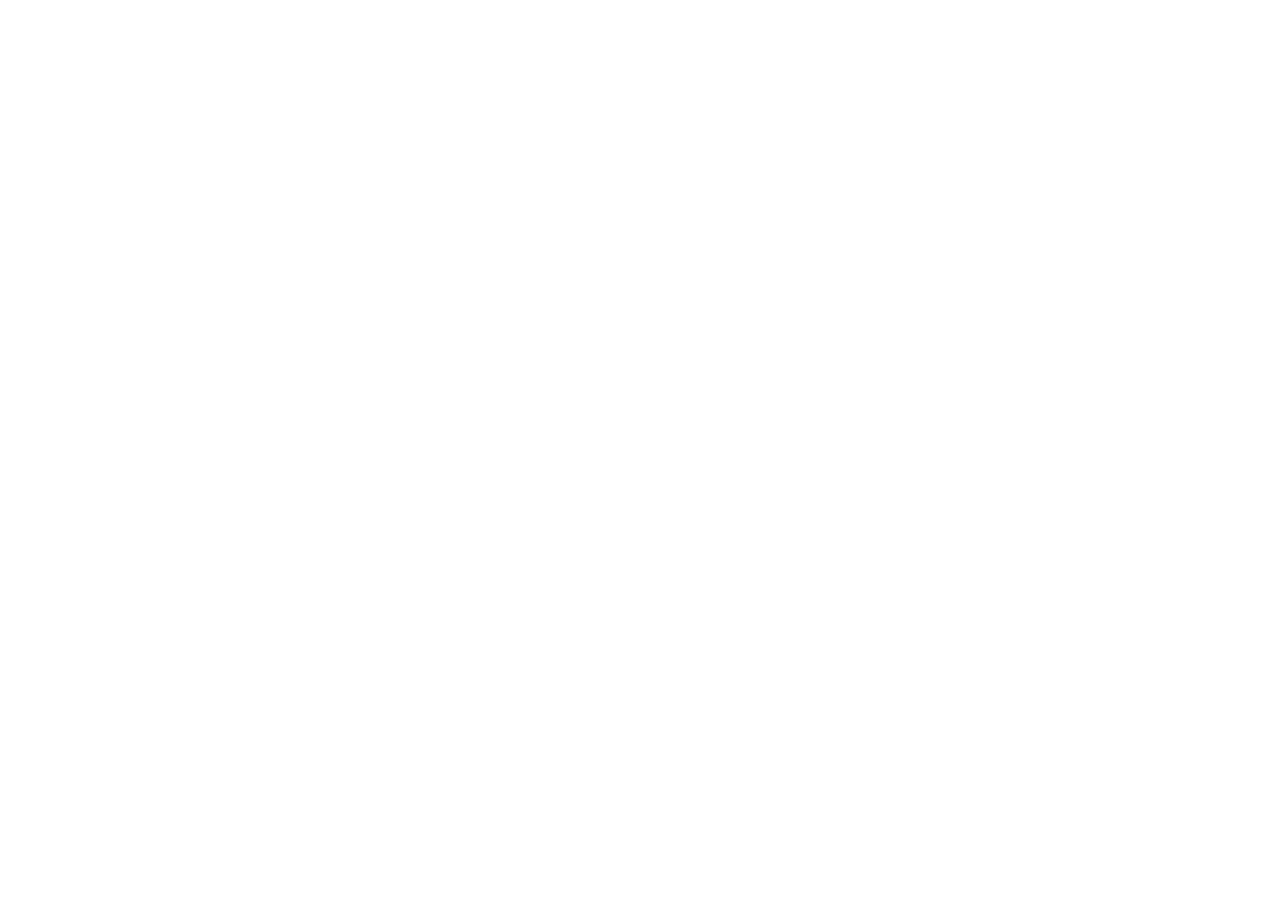
==== game.html @ 42dd6402 "Create game.html" ====
<!DOCTYPE html>
<html>
  <head>
        <style>
      body{
        font-family: 'Roboto', helvetica, sans-serif;
      }
      .door text, .bar text{
        stroke: none;
        text-anchor: middle;
      }
      .door line{
        stroke: white;
        stroke-width: 3;
      }
      .door .prize rect, .bar rect.wins{
        fill: #2ECC71;
      }
      .door .prize rect.goat{
        fill: #E74C3C;
      }
      .door .cover text{
        fill: white;
      }
      .door .cover{
        fill: black;
      }
      .select{
        fill: none;
        opacity: 0.5;
        stroke: white;
      }
      body { 
        margin: 0;
      }
      label, select {
        font-size: 20px;
      }
      .bar rect.bg{
        fill: white;
      }
      .stickers {
        display: none;
      }
      .play-btn{
        cursor: pointer;
      }
    </style>
  </head>
  <body>
    <link href='http://fonts.googleapis.com/css?family=Roboto:300' rel='stylesheet' type='text/css'>
    <svg>
      <g class="stickers">
        <g class="goat">
          <path d="M5.842,19.803c0.566,1.698,2.398,1.526,3.139,1.613c0.741,0.087,1.613-0.807,1.613-0.807s0.453-3.117,0.226-4.076  s-1.098-4.316-0.924-4.97c0.174-0.654,1.482-4.185,1.482-4.185s-2.834,3.139-3.182,4.185c-0.349,1.046-0.959,3.313-1.308,4.534  C6.539,17.318,5.362,18.365,5.842,19.803z"/>
<path d="M14.11,4.196c0.241,0.185,1.424-0.552,1.918-0.465c0.494,0.087,1.046,0.227,1.046,0.227S16.9,1.087,15.593,1.057  S13.733,3.906,14.11,4.196z"/>
<path d="M30.444,62.09c0,0,2.848,0.174,4.301,1.744s2.383,4.766,2.441,6.51c0.058,1.744-0.233,6.626,0,8.312  s1.453,4.883,1.686,5.638c0.233,0.756-1.221,7.324-1.221,7.324s-0.291-5.057-0.639-7.324c-0.349-2.267-1.951-5.173-2.342-6.975  c-0.39-1.802-0.158-3.313-0.565-5.115c-0.407-1.802-2.267-3.662-2.616-5.522S30.444,62.09,30.444,62.09z"/>
<path d="M70.842,68.368c0,0,2.616,1.628,3.371,3.081c0.756,1.453,0,6.394,0,6.394s-4.301,9.416-5.057,10.928  c-0.756,1.511-3.604,7.556-3.604,7.556h4.301c0,0,0.116-1.163,1.104-1.569c0.988-0.407,0-2.267,0.93-2.441s2.125-0.639,2.661-0.872  s-0.394-3.197,0.478-4.941c0.872-1.744,2.034-6.801,3.371-7.615c1.337-0.814,2.209-1.918,2.209-1.918s-0.814-3.894-0.233-5.58  c0.581-1.686,1.744-2.616,1.744-2.616l-3.546-6.568c0,0-1.86,3.546-2.616,4.069C75.201,66.798,70.842,68.368,70.842,68.368z"/>
<path d="M93.511,79.354c0.436-2.441,1.046-4.708,0.61-6.365c-0.436-1.657-3.313-8.835-2.79-11.262  c0.523-2.427,0.61-12.977,0.61-15.505s-2.877-6.278-2.877-6.278s2.093-2.528,2.703-4.359c0.61-1.831-0.698-1.133-0.698-1.133  s0.262-2.267-1.657-4.011c-1.918-1.744-6.19-3.226-6.19-3.226s4.011,3.081,4.447,6.365c0.067,0.506-1.133,1.112-2.267,1.569  c-2.357,0.952-12.468-1.221-17.525-1.133c-5.057,0.087-14.561,1.221-15.781,0.785c-1.221-0.436-5.057-2.703-6.278-3.836  c-1.221-1.133-7.934-1.918-7.934-1.918l-5.057-5.885c0,0-0.741,0.218-2.354,0c-1.613-0.218-4.447-2.18-4.97-3.836  c-0.523-1.657-0.131-4.534-0.305-5.842s-2.746-5.144-2.746-5.144s2.746,3.052,3.27,4.621s-0.392,5.493,0.349,6.147  c0.741,0.654,3.139,3.531,4.534,3.531s5.231-1.657,3.27-5.929c-1.962-4.272-5.493-6.278-6.016-7.716s-2.616-2.485-2.616-2.485  s2.18-3.793,3.575-3.924s6.583,1.221,6.583,1.221s-3.924-3.444-6.626-3.575s-7.28,4.665-7.28,4.665s-5.319-0.523-6.801-0.174  s-1.7,2.485-2.267,3.095c-0.567,0.61-1.831,2.746-1.569,3.836s0.61,3.139,0.567,4.708c-0.044,1.569-0.436,6.83-0.218,7.949  c0.147,0.753,0.965,1.208,1.519,1.538c0.359-0.07,0.687-0.145,0.857-0.201c0.458-0.153,2.354-0.654,2.768-0.828  c0.414-0.174,1.657-1.264,1.657-1.264s-1.024,1.569-1.417,1.766s-1.155,0.458-1.809,0.654c-0.394,0.118-0.898,0.268-1.313,0.412  c0.572,0.439,1.538,1.109,2.098,1.296c0.698,0.233,3.429-1.046,3.429-1.046s2.093,5.348,2.906,7.905  c0.814,2.558,3.139,6.103,3.72,7.905c0.581,1.802-0.116,6.103,0.407,7.673c0.523,1.569,1.86,6.917,2.616,8.37  c0.756,1.453,3.546,3.197,4.999,3.546c1.453,0.349,3.604,2.848,3.662,4.011c0.058,1.163,1.017,5.464,1.017,7.556  s-0.174,4.447,0,6.19c0.174,1.744,1.831,3.836,1.308,6.626c-0.523,2.79-3.488,12.73-3.488,12.73h5.057c0,0,1.482-2.093,2.354-2.616  c0.872-0.523-0.436-2.093,0-3.313c0.436-1.221,0.785-2.093,0.698-3.139c-0.087-1.046-1.046-4.359-0.785-6.714  c0.262-2.354,1.657-4.447,1.831-5.929c0.174-1.482-1.744-5.58-1.482-7.237c0.262-1.657,1.569-5.231,2.877-5.929  c1.308-0.698,2.703,1.657,5.493,2.005c2.79,0.349,11.858,2.005,16.304,1.482c4.447-0.523,7.411-2.79,8.021-3.139  c0.61-0.349,2.267-4.97,2.267-4.97s3.139,8.37,4.708,10.027c1.569,1.657,4.185,4.272,4.621,5.842  c0.436,1.569,1.395,10.986,0.785,12.904c-0.61,1.918-3.026,7.905-3.026,7.905h4.203c0,0,0.566-4.156,1.613-5.028  c1.046-0.872,1.308-1.918,1.831-2.616S93.075,81.795,93.511,79.354z M22.103,13.09c-0.581,0.349-2.296,0-2.296,0  s-0.087-1.715,0.639-1.976s1.744-0.203,1.889,0.262C22.481,11.84,22.684,12.741,22.103,13.09z"/>
<path d="M21.757,11.881c0.204-0.02,0.385,0.129,0.405,0.333c0.02,0.204-0.129,0.385-0.333,0.405l-1.045,0.102  c-0.204,0.02-0.385-0.129-0.405-0.333c-0.02-0.204,0.129-0.385,0.333-0.405L21.757,11.881z"/>
        </g>
        <g class="car">
<path d="M13.925,74.058c-3.67-0.323-6.377-3.559-6.053-7.226c0.325-3.667,3.568-6.373,7.229-6.047  c3.666,0.327,6.375,3.563,6.05,7.227C20.825,71.679,17.585,74.385,13.925,74.058 M15.533,55.96  c-6.329-0.562-11.92,4.112-12.484,10.442C2.488,72.733,7.163,78.32,13.493,78.884c6.329,0.56,11.921-4.111,12.481-10.445  C26.536,62.108,21.857,56.523,15.533,55.96"/>
<path fill="#000000" d="M14.501,56.628c0.321,0,0.647,0.015,0.968,0.043c5.925,0.527,10.319,5.778,9.793,11.705  c-0.239,2.705-1.477,5.2-3.483,7.025c-1.995,1.814-4.572,2.813-7.258,2.813c-0.32,0-0.645-0.015-0.964-0.043  c-5.926-0.528-10.321-5.78-9.796-11.707c0.241-2.703,1.478-5.197,3.485-7.023C9.24,57.628,11.816,56.628,14.501,56.628   M14.524,74.799c1.834,0,3.594-0.683,4.957-1.923c1.372-1.249,2.218-2.954,2.382-4.802c0.36-4.051-2.645-7.64-6.698-8.001  c-0.219-0.02-0.44-0.029-0.659-0.029c-1.835,0-3.597,0.683-4.961,1.923c-1.374,1.249-2.22,2.954-2.384,4.802  c-0.173,1.964,0.428,3.878,1.693,5.389c1.266,1.512,3.045,2.439,5.009,2.612C14.082,74.789,14.304,74.799,14.524,74.799   M14.501,55.914c-5.894,0-10.919,4.504-11.452,10.488C2.488,72.733,7.163,78.32,13.493,78.884c0.345,0.03,0.688,0.045,1.028,0.045  c5.896,0,10.923-4.501,11.453-10.49c0.562-6.331-4.117-11.917-10.441-12.479C15.187,55.929,14.842,55.914,14.501,55.914  L14.501,55.914z M14.524,74.084c-0.198,0-0.397-0.009-0.599-0.026c-3.67-0.323-6.377-3.559-6.053-7.226  c0.307-3.466,3.222-6.074,6.633-6.074c0.197,0,0.396,0.009,0.596,0.026c3.666,0.327,6.375,3.563,6.05,7.227  C20.843,71.478,17.932,74.084,14.524,74.084L14.524,74.084z"/>
<path d="M82.773,74.058c-3.666-0.323-6.375-3.559-6.049-7.226c0.327-3.667,3.565-6.373,7.231-6.047  c3.664,0.327,6.37,3.563,6.05,7.227C89.678,71.679,86.438,74.385,82.773,74.058 M84.386,55.96  c-6.331-0.562-11.925,4.112-12.483,10.442c-0.566,6.331,4.114,11.917,10.442,12.482c6.328,0.56,11.922-4.111,12.482-10.445  C95.388,62.108,90.711,56.523,84.386,55.96"/>
<path fill="#000000" d="M83.354,56.628c0.321,0,0.647,0.015,0.969,0.043c5.924,0.527,10.317,5.777,9.792,11.705  c-0.239,2.705-1.477,5.2-3.484,7.025c-1.995,1.814-4.573,2.813-7.259,2.813c-0.32,0-0.645-0.015-0.964-0.043  c-2.872-0.256-5.472-1.614-7.322-3.825c-1.851-2.211-2.729-5.011-2.472-7.882c0.238-2.703,1.475-5.196,3.482-7.022  C78.091,57.628,80.669,56.628,83.354,56.628 M83.373,74.799c1.836,0,3.598-0.683,4.961-1.923c1.372-1.248,2.218-2.953,2.383-4.802  c0.354-4.051-2.651-7.64-6.698-8c-0.219-0.02-0.441-0.029-0.66-0.029c-1.836,0-3.599,0.683-4.962,1.923  c-1.373,1.248-2.219,2.953-2.384,4.802c-0.175,1.964,0.426,3.878,1.692,5.39c1.265,1.511,3.043,2.438,5.005,2.611  C82.93,74.789,83.152,74.799,83.373,74.799 M83.354,55.914c-5.896,0-10.924,4.504-11.452,10.488  c-0.566,6.331,4.114,11.917,10.442,12.482c0.345,0.03,0.688,0.045,1.028,0.045c5.896,0,10.925-4.501,11.454-10.49  c0.561-6.331-4.116-11.917-10.441-12.479C84.04,55.929,83.696,55.914,83.354,55.914L83.354,55.914z M83.373,74.084  c-0.199,0-0.398-0.009-0.6-0.026c-3.666-0.323-6.375-3.559-6.049-7.226c0.309-3.466,3.22-6.074,6.634-6.074  c0.198,0,0.396,0.009,0.597,0.026c3.664,0.327,6.37,3.563,6.05,7.227C89.696,71.478,86.785,74.084,83.373,74.084L83.373,74.084z"/>
<path d="M23.373,38.428c0,0-0.606-11.975,5.685-13.802c6.293-1.826,17.859,0,17.859,0s23.343,6.899,28.819,18.062L23.373,38.428z   M94.312,58.519c-0.75-2.61-0.919-6.798-0.919-6.798l-5.886-6.798l-1.576-0.928l-2.99-1.71c0,0-25.445-19.626-35.216-20.499  c-23.449-2.096-31.112,1.028-33.205,2.325c1.775-0.077,5.391-0.063,4.541,1.401c-1.111,1.924-6.692,14.236-6.692,14.236  l-2.542-1.925l4.683-10.868c0,0,1.514-0.936-0.504-2.488c-0.119,0.1-0.174,0.16-0.174,0.16l-7.509,16.34  c1.015,8.522-1.22,10.655-1.22,10.655c-2.206,4.635-2.311,9.988-1.947,13.907c0.975-5.881,6.336-10.106,12.372-9.573  c6.332,0.563,11.012,6.151,10.449,12.484c-0.081,0.927-0.272,1.819-0.562,2.665H72.45c-0.496-1.471-0.702-3.062-0.555-4.702  c0.559-6.336,6.153-11.011,12.485-10.447c6.333,0.563,11.012,6.151,10.452,12.484c-0.083,0.927-0.275,1.819-0.559,2.665h0.749  C99.893,61.969,94.312,58.519,94.312,58.519"/>
        </g>
      </g>
    </svg>
    <script src="../../js/d3.js"></script>
    <script src="../../js/jquery-1.10.2.js"></script>
    <script src="../../js/sticker.js"></script>
    <script src="misc.js"></script>
    <script>

var w = window.innerWidth
  , h = card.height
  , goat_sticker = d3.sticker(d3.select('.stickers .goat').node())
  , car_sticker = d3.sticker(d3.select('.stickers .car').node())
  , duration = 2000
  , n = 3
  , spacing = w / n
  , translate = function(x, y){ return 'translate(' + x + ',' + y + ')' }
  , selected // the door highlight border
  , doors // all the doors
  , covers
  , prizes // the prizes underneath
  , strategy = 'stay'
  , font_size = '40px'
  , padding = 50
  , wins = 0
  , loses = 0
  , data
  , svg = d3.select('svg').attr({width: w, height: h})

function restart(){
  svg.selectAll('.door').remove()
  create_doors()
}

function update_door_pos(doors){
  doors.attr('transform', function(d){
    return translate(d.number * spacing + spacing * 0.5, h / 2)
  })
}

function create_doors(){
  data = game_data(n)
  spacing = w / n
  font_size = spacing / 5
  doors = svg.selectAll('g.door').data(data).enter()
    .append('g').attr({'class': 'door'}).call(update_door_pos)

  prizes = doors.append('g').attr('class', 'prize')
  prizes.append('rect').attr({
      x: -spacing / 2
    , y: -h / 2
    , width: spacing
    , height: h
  }).classed('goat', function(d){ return d.content === 'goat' })
  prizes.append('text').style('font-size', font_size + 'px')

  prizes.each(function(d){
    var me = d3.select(this).append('g')
    if(d.content === 'car') sticker = car_sticker(me)
    else sticker = goat_sticker(me)
    sticker.classed('sticker', true)
      .attr('transform', translate(-50, -50))
    me.attr('transform', 'scale(' + spacing / 300 + ')')
  })
  
  covers = doors.append('g').attr('class', 'cover')
  covers.append('rect').attr({ 
      x: -spacing / 2
    , y: -h / 2
    , width: spacing
    , height: h
  })
  
  covers.append('text')
    .text(function(d, i){ return d.number + 1 })
    .style('font-size', font_size + 'px')
    .attr('y', font_size/3)

  doors.append('line').attr({
      x1: -spacing / 2
    , x2: -spacing / 2
    , y1: -h / 2
    , y2:  h / 2
  })
  svg.selectAll('g.door:nth-child(1) line').remove()
}

function game_data(n){
  // add the goats
  var data = d3.range(n).map(function(d){ 
    return { content: 'goat', open: false, number: d }
  })
  // pick a door to put the car in
  data[Math.floor(Math.random() * n)].content = 'car'
  return data
}

restart()

function play(){
  var stager = function(d, i){ return d.number * 100 }
  var shuffle = function(sel){
    var inc = 1 + Math.floor(rand(2))
    sel.each(function(d){ d.number = (d.number + inc) % 3 })
  }
  var shuffle_dur = 200
  var cover_dur = 1000

  shade.transition().style('opacity', '0.0').style('pointer-events','none')
  covers.transition().duration(cover_dur).delay(stager)
    .attr({ transform: translate(0, - spacing)})
    .call(end_all(function(){
      doors
        .call(update_door_pos)
        .transition().duration(shuffle_dur).call(shuffle).call(update_door_pos)
        .transition().duration(shuffle_dur).call(shuffle).call(update_door_pos)
        .transition().duration(shuffle_dur).call(shuffle).call(update_door_pos)
        .transition().duration(shuffle_dur).call(shuffle).call(update_door_pos)
        .call(end_all(function(){
          covers.select('text').text(function(d){ return d.number + 1})
          // covers.sort(function(a, b){ return a.number - b.number })
          covers.transition().duration(cover_dur).delay(stager)
            .attr({ transform: translate(0, 0)})
            .call(end_all(function(){
              shade.transition().style('opacity', '1.0').style('pointer-events','all')
            }))
        }))
    }))
}

var shade = svg.append('g').classed('shade', true)
shade.append('rect').attr({width: w, height: h})
  .style('fill', 'rgba(255, 255, 255, 0.5)')

var btn = shade.append('g')
  .attr({transform: translate(w/2, h/2), 'class': 'play-btn'})
btn.append('circle').attr({r: 50})
btn.append('path').attr('d', d3.svg.symbol().type('triangle-up'))
  .attr('transform', 'rotate(90) scale(4) translate(0,-1)')
  .style('fill', 'white')
btn.on('click', play)

setTimeout(play, 1000)

    </script>
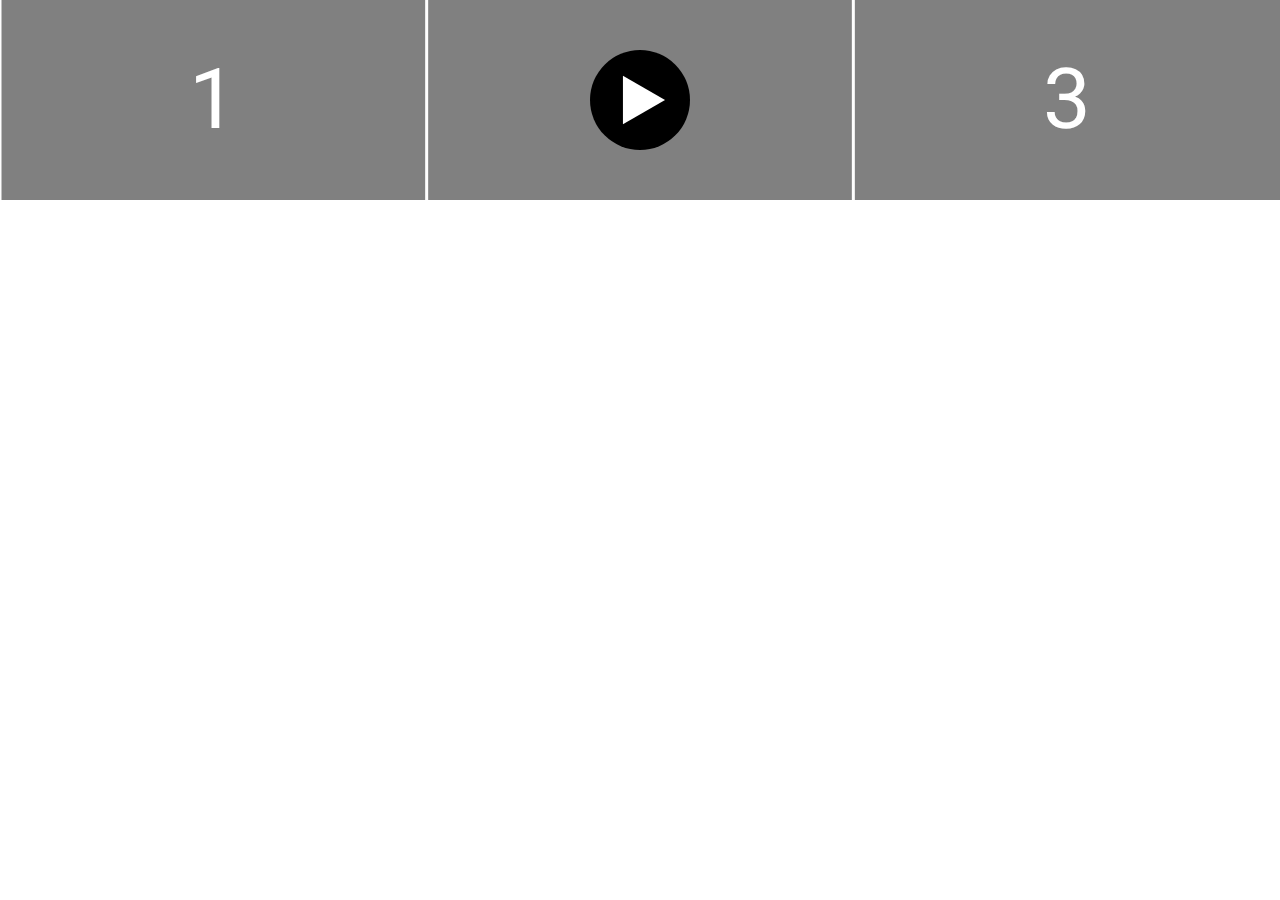
==== commit 7abf4e1c: "Update game.html" ====
--- a/game.html
+++ b/game.html
@@ -68,10 +68,10 @@
         </g>
       </g>
     </svg>
-    <script src="../../js/d3.js"></script>
-    <script src="../../js/jquery-1.10.2.js"></script>
-    <script src="../../js/sticker.js"></script>
-    <script src="misc.js"></script>
+    <script src="./js/d3.js"></script>
+    <script src="./js/jquery-1.10.2.js"></script>
+    <script src="./js/sticker.js"></script>
+    <script src="./misc.js"></script>
     <script>
 
 var w = window.innerWidth
